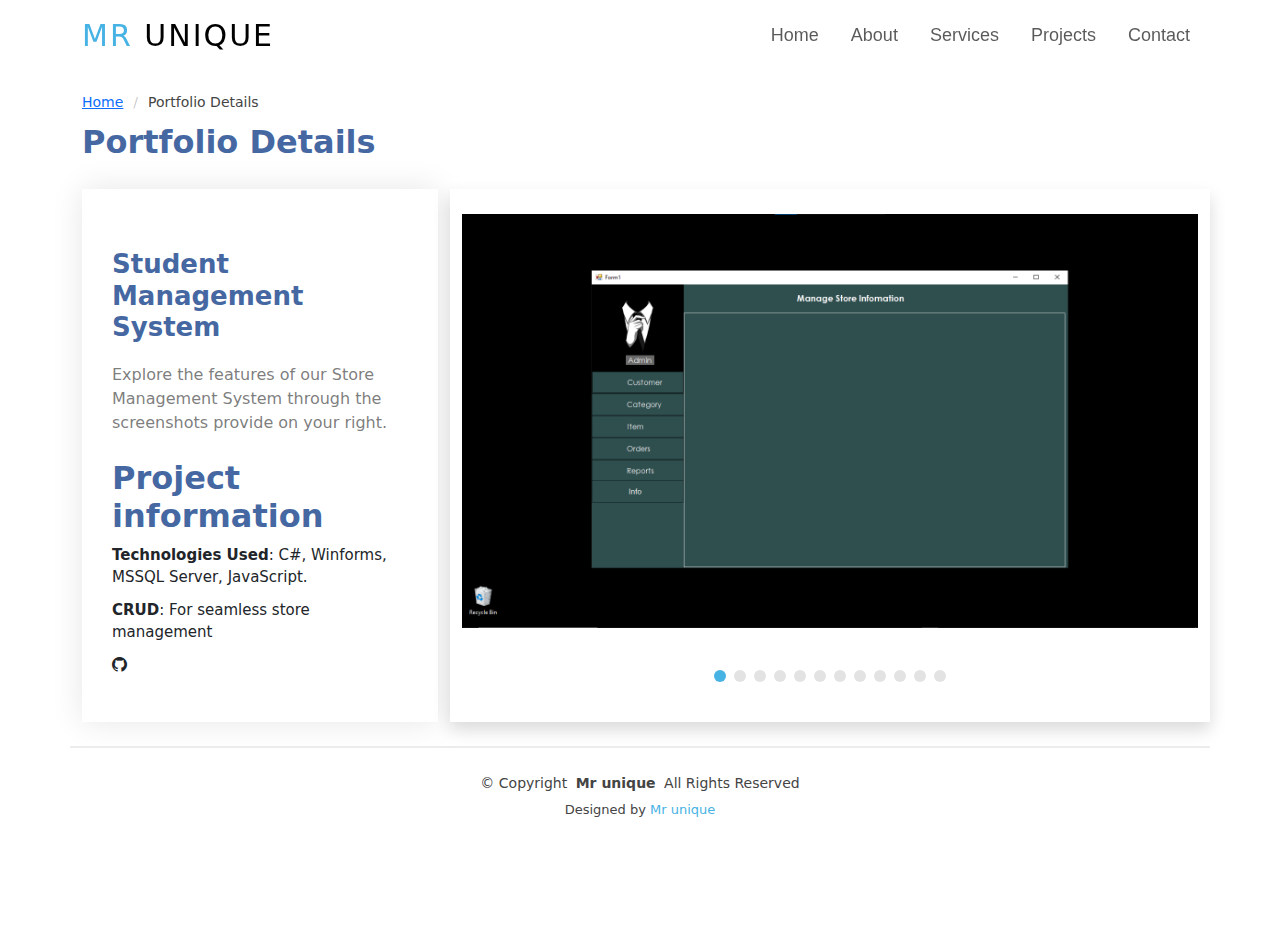
==== projects-store-management.html @ b0d8cc48 "Added Store Management Project and images" ====
<!DOCTYPE html>
<html lang="en">

<head>
  <meta charset="UTF-8">
  <meta name="viewport" content="width=device-width, initial-scale=1.0">
  <link rel="stylesheet" href="Assets/bootstrap-5.3.3-dist/bootstrap-5.3.3-dist/css/bootstrap.min.css">
  <link rel="stylesheet" href="Assets/bootstrap-icons/bootstrap-icons.min.css">
  <link href="Assets/swiper/swiper-bundle.min.css" rel="stylesheet">
  <link href="Assets/glightbox/css/glightbox.min.css" rel="stylesheet">
  <link href="Assets/aos/aos.css" rel="stylesheet">
  <link rel="stylesheet" href="style.css">
  <title>Projects</title>
</head>

<body class="body">
  <header class="mb-5">
    <nav class="navbar navbar-expand-lg navbar-light fixed-top" id="mainNav">
      <div class="container">
        <a class="navbar-brand logo" href="index.html#home"><span>Mr</span> unique</a>
        <button class="navbar-toggler" type="button" data-bs-toggle="collapse" data-bs-target="#navbarSupportedContent"
          aria-controls="navbarSupportedContent" aria-expanded="false" aria-label="Toggle navigation">
          <span class="navbar-toggler-icon"></span>
        </button>

        <div class="collapse navbar-collapse" id="navbarSupportedContent">
          <ul id="nav-links" class="navbar-nav nav-links ms-auto mb-2 mb-lg-0">

            <li class="nav-item ms-3">
              <a class="nav-link" href="index.html#home">Home</a>
            </li>

            <li class="nav-item ms-3">
              <a class="nav-link" href="index.html#about">About</a>
            </li>

            <li class="nav-item ms-3">
              <a class="nav-link" href="index.html#services">Services</a>
            </li>

            <li class="nav-item ms-3">
              <a class="nav-link" href="index.html#projects">Projects</a>
            </li>

            <li class="nav-item ms-3">
              <a class="nav-link" href="index.html#contact">Contact</a>
            </li>
        </div>
      </div>
    </nav>
  </header>

  <main class="main py-4">

    <!-- Page Title -->
    <div class="page-title" data-aos="fade-right" data-aos-delay="100">
      <div class="container">
        <nav class="breadcrumbs">
          <ol>
            <li><a href="index.html">Home</a></li>
            <li class="current">Portfolio Details</li>
          </ol>
        </nav>
        <h2>Portfolio Details</h2>
      </div>
    </div><!-- End Page Title -->

    <!-- Portfolio Details Section -->
    <section id="portfolio-details" class="portfolio-details section">

      <div class="container" data-aos="fade-up" data-aos-delay="100">

        <div class="row gy-4">

          <div class="col-lg-4">
            <div class="portfolio-info" data-aos="fade-up" data-aos-delay="200">

              <div class="portfolio-description mb-4" data-aos="fade-up" data-aos-delay="300">
                <h2>Student Management System</h2>
                <p>
                  Explore the features of our Store Management System through the screenshots provide on your right.
                </p>
              </div>

              <h2>Project information</h2>
              <ul>
                <li><strong>Technologies Used</strong>: C#, Winforms, MSSQL Server,
                  JavaScript.</li>
                <li><strong>CRUD</strong>: For seamless store management</li>
                <li><a href="https://github.com/iamunique014/Store-Management-System" target="_blank"><i
                      class="bi bi-github text-dark flex-shrink-0"></i></a></li>
              </ul>
            </div>


          </div>

          <div class="col-lg-8 bg-white shadow">
            <div class="portfolio-details-slider swiper init-swiper">

              <script type="application/json" class="swiper-config">
                  {
                    "loop": true,
                    "speed": 600,
                    "autoplay": {
                      "delay": 5000
                    },
                    "slidesPerView": "auto",
                    "pagination": {
                      "el": ".swiper-pagination",
                      "type": "bullets",
                      "clickable": true
                    }
                  }
              </script>

              <div class="swiper-wrapper align-items-center">

                <a href="Assets/portfolio/Store Management System/Store Management system.png" class="swiper-slide glightbox"
                  data-gallery="portfolio-gallery">
                  <img src="Assets/portfolio/Store Management System/Store Management System Fullscreen.png" alt="Student Management System">
                </a>

                <a href="Assets/portfolio/Store Management System/Store Management System - Add Category.png" class="swiper-slide glightbox">
                  <img src="Assets/portfolio/Store Management System/Store Management System - Add Category.png" alt="Add Category">
                </a>

                <a href="Assets/portfolio/Store Management System/Store Management System - Added Category.png" class="swiper-slide glightbox"
                  data-gallery="portfolio-gallery">
                  <img src="Assets/portfolio/Store Management System/Store Management System - Added Category.png" alt="New Category">
                </a>

                <a href="Assets/portfolio/Store Management System/Store Management System - Add Item.png" class="swiper-slide glightbox"
                  data-gallery="portfolio-gallery">
                  <img src="Assets/portfolio/Store Management System/Store Management System - Add Item.png" alt="Add Item">
                </a>

                <a href="Assets/portfolio/Store Management System/Store Management System - Added Item.png" class="swiper-slide glightbox"
                  data-gallery="portfolio-gallery">
                  <img src="Assets/portfolio/Store Management System/Store Management System - Added Item.png" alt="Add Item">
                </a>

                <a href="Assets/portfolio/Store Management System/Store Management System - Delete Item.png" class="swiper-slide glightbox"
                  data-gallery="portfolio-gallery">
                  <img src="Assets/portfolio/Store Management System/Store Management System - Delete Item.png" alt="Delete Item">
                </a>

                <a href="Assets/portfolio/Store Management System/Store Management System - Confirm Delete Item.png" class="swiper-slide glightbox"
                  data-gallery="portfolio-gallery">
                  <img src="Assets/portfolio/Store Management System/Store Management System - Confirm Delete Item.png" alt="Confirm Delete">
                </a>

                <a href="Assets/portfolio/Store Management System/Store Management System - Update Item.png" class="swiper-slide glightbox"
                  data-gallery="portfolio-gallery">
                  <img src="Assets/portfolio/Store Management System/Store Management System - Update Item.png" alt="Update item">
                </a>

                <a href="Assets/portfolio/Store Management System/Store Management System - Updated Item.png" class="swiper-slide glightbox"
                  data-gallery="portfolio-gallery">
                  <img src="Assets/portfolio/Store Management System/Store Management System - Updated Item.png" alt="Updated Item">
                </a>

                <a href="Assets/portfolio/Store Management System/Store Management System - Add order Item.png" class="swiper-slide glightbox"
                  data-gallery="portfolio-gallery">
                  <img src="Assets/portfolio/Store Management System/Store Management System - Add order Item.png" alt="Add Oder Item">
                </a>

                <a href="Assets/portfolio/Store Management System/Store Management System - Cornfirm Add order Item.png" class="swiper-slide glightbox"
                  data-gallery="portfolio-gallery">
                  <img src="Assets/portfolio/Store Management System/Store Management System - Cornfirm Add order Item.png" alt="Confirm Order Item">
                </a>

                <a href="Assets/portfolio/Store Management System/Store Management System - Place Order.png" class="swiper-slide glightbox"
                  data-gallery="portfolio-gallery">
                  <img src="Assets/portfolio/Store Management System/Store Management System - Place Order.png" alt="Place order">
                </a>

              </div>

              <div class="swiper-pagination"></div>

            </div>
          </div>
        </div>

      </div>

    </section><!-- /Portfolio Details Section -->

  </main>

  <!--Footer Section start-->

  <footer class="footer" id="footer">

    <div class="container copyright text-center">
      <p>© <span>Copyright</span> <strong class="px-1 sitename">Mr unique</strong> <span>All Rights
          Reserved</span>
      </p>
      <div class="credits">
        Designed by <a href="#home">Mr unique</a>
      </div>
    </div>

  </footer>
  <script src="Assets/bootstrap-5.3.3-dist/jquery-3.7.1/jquery-3.7.1.js"></script>
  <script src="Assets/bootstrap-5.3.3-dist/bootstrap-5.3.3-dist/js/bootstrap.bundle.min.js"></script>
  <script src="Assets/glightbox/js/glightbox.min.js"></script>
  <script src="Assets/swiper/swiper-bundle.min.js"></script>
  <script src="Assets/aos/aos.js"></script>

  <script src="script.js"></script>
</body>

</html>
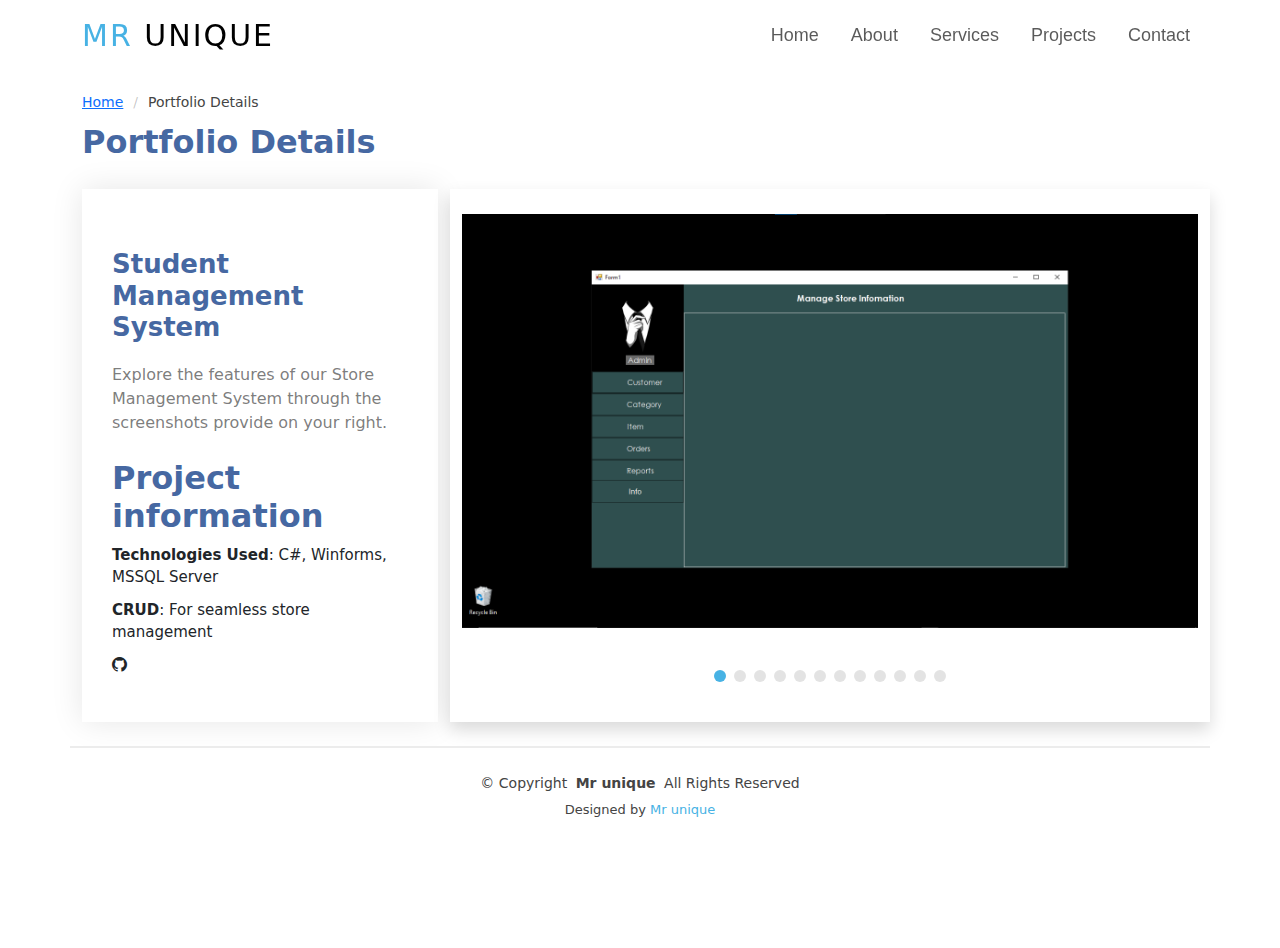
==== commit 9db21927: "removed used project tool" ====
--- a/projects-store-management.html
+++ b/projects-store-management.html
@@ -84,8 +84,7 @@
 
               <h2>Project information</h2>
               <ul>
-                <li><strong>Technologies Used</strong>: C#, Winforms, MSSQL Server,
-                  JavaScript.</li>
+                <li><strong>Technologies Used</strong>: C#, Winforms, MSSQL Server</li>
                 <li><strong>CRUD</strong>: For seamless store management</li>
                 <li><a href="https://github.com/iamunique014/Store-Management-System" target="_blank"><i
                       class="bi bi-github text-dark flex-shrink-0"></i></a></li>
@@ -116,7 +115,7 @@
 
               <div class="swiper-wrapper align-items-center">
 
-                <a href="Assets/portfolio/Store Management System/Store Management system.png" class="swiper-slide glightbox"
+                <a href="Assets/portfolio/Store Management System/Store Management System Croppedd to fit.png" class="swiper-slide glightbox"
                   data-gallery="portfolio-gallery">
                   <img src="Assets/portfolio/Store Management System/Store Management System Fullscreen.png" alt="Student Management System">
                 </a>
